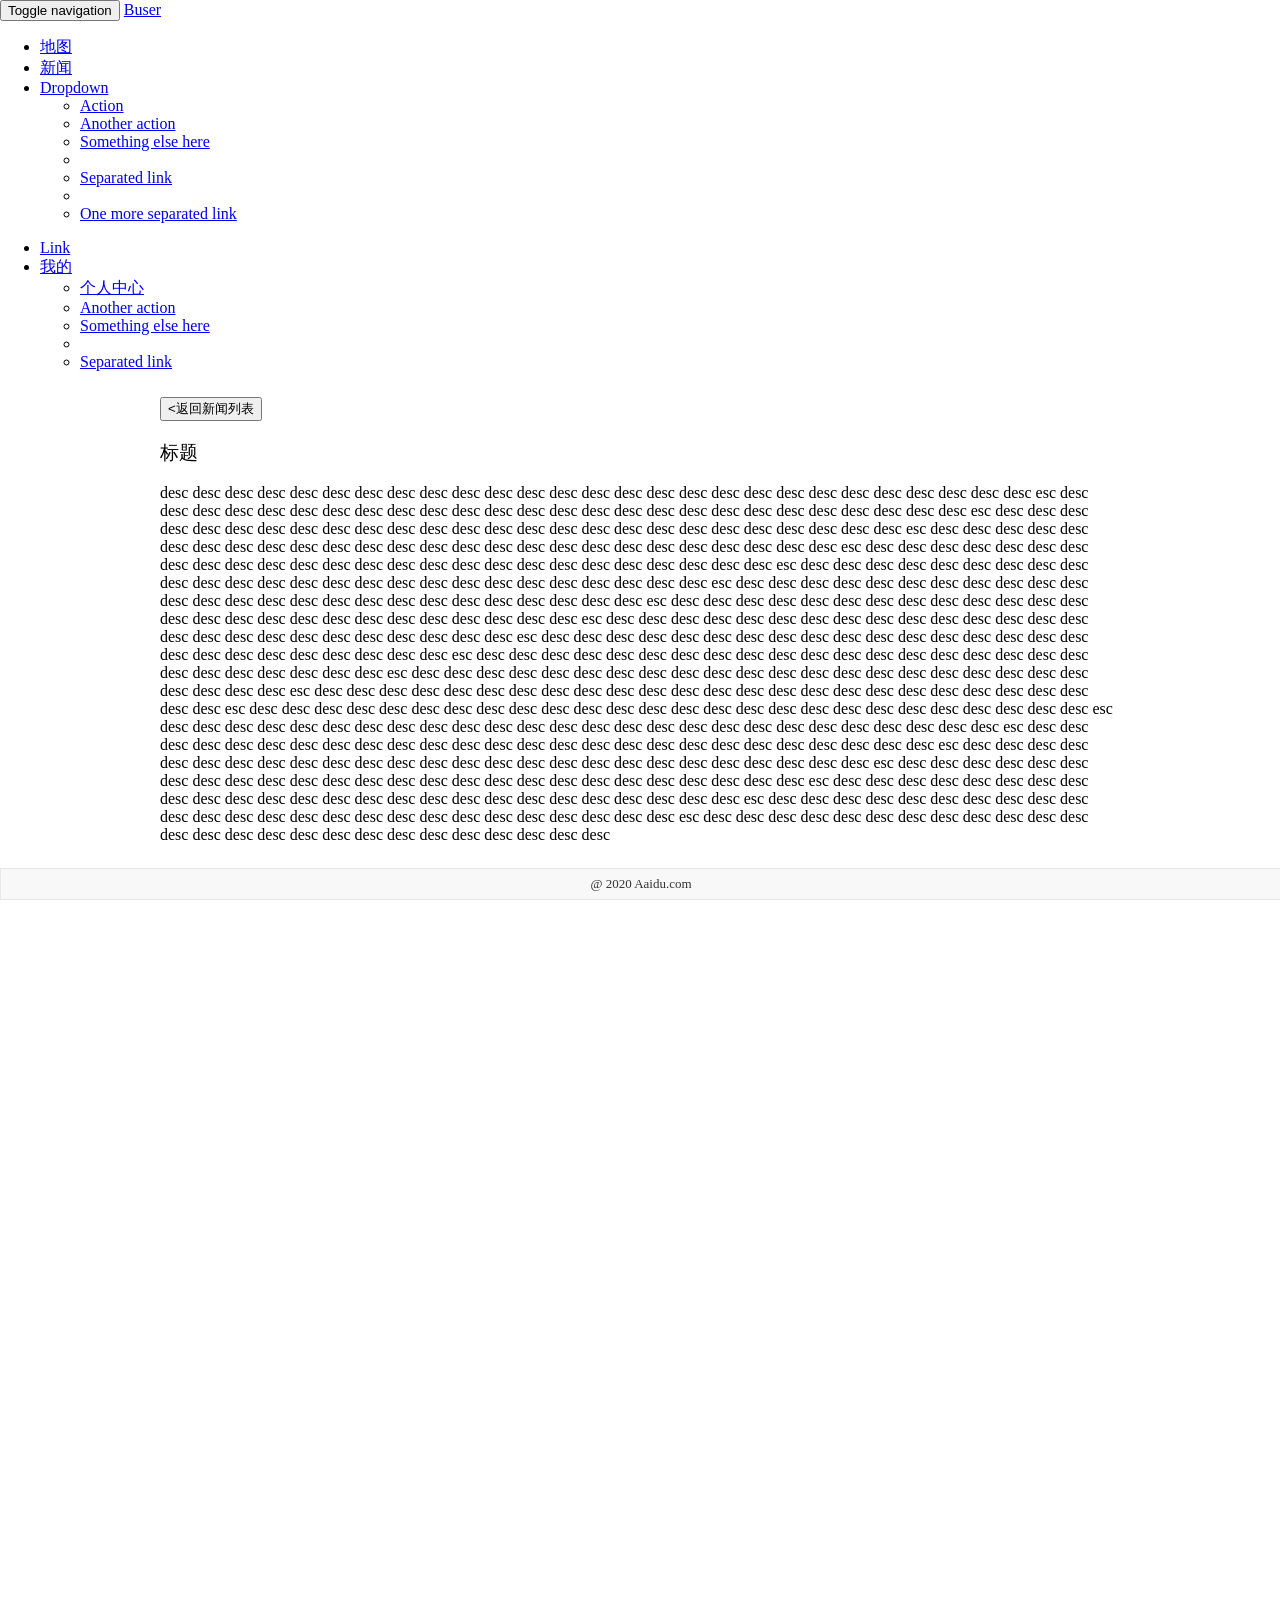
==== src/main/webapp/pages/newsDetail.html @ 33f613b5 "地图前端接入, nav链接已调整" ====
<html>

	<head>
		<meta name="viewport" content="initial-scale=1.0, user-scalable=no" />
		<title>公交路线规划</title>
		<!--百度地图-->
		<script type="text/javascript" src="http://api.map.baidu.com/api?v=3.0&ak=lG1VWYp7csmOHn3Au6WRSrLKlGaSXIk3"></script>
		<!--jquery-->
		<script src="https://code.jquery.com/jquery-3.4.1.min.js"></script>
		<!--layer-->
		<script src="../layer/layer.js"></script>
		<!--editer-->
		<script src="../libjs/wangEditor.js"></script>
		<!--
        	作者：offline
        	时间：2020-04-10
        	描述：owner
        -->
		<script src="../js/newsDetail.js"></script>

		<!-- 新 Bootstrap 核心 CSS 文件 -->
		<link href="https://cdn.staticfile.org/twitter-bootstrap/3.3.7/css/bootstrap.min.css" rel="stylesheet">

		<!-- jQuery文件。务必在bootstrap.min.js 之前引入 -->
		<script src="https://cdn.staticfile.org/jquery/2.1.1/jquery.min.js"></script>

		<!-- 最新的 Bootstrap 核心 JavaScript 文件 -->
		<script src="https://cdn.staticfile.org/twitter-bootstrap/3.3.7/js/bootstrap.min.js"></script>

		<link href="../css/newsDetail.css" rel="stylesheet">

		<title></title>
	</head>

	<body>
		<div class="container">
			<div class="row clearfix">
				<div class="col-md-12 column">
					<nav class="navbar navbar-default" role="navigation" style="margin: 0px;">
						<div class="navbar-header">
							<button type="button" class="navbar-toggle" data-toggle="collapse" data-target="#bs-example-navbar-collapse-1"> <span class="sr-only">Toggle navigation</span><span class="icon-bar"></span><span class="icon-bar"></span><span class="icon-bar"></span></button>
							<a class="navbar-brand" href="../index.jsp">Buser</a>
						</div>

						<div class="collapse navbar-collapse" id="bs-example-navbar-collapse-1">
							<ul class="nav navbar-nav">
								<li>
									<a href="../index.jsp">地图</a>
								</li>
								<li class="active">
									<a href="news.jsp">新闻</a>
								</li>
								<li class="dropdown">
									<a href="#" class="dropdown-toggle" data-toggle="dropdown">Dropdown<strong class="caret"></strong></a>
									<ul class="dropdown-menu">
										<li>
											<a href="#">Action</a>
										</li>
										<li>
											<a href="#">Another action</a>
										</li>
										<li>
											<a href="#">Something else here</a>
										</li>
										<li class="divider">
										</li>
										<li>
											<a href="#">Separated link</a>
										</li>
										<li class="divider">
										</li>
										<li>
											<a href="#">One more separated link</a>
										</li>
									</ul>
								</li>
							</ul>

							<ul class="nav navbar-nav navbar-right">
								<li>
									<a href="#">Link</a>
								</li>
								<li class="dropdown">
									<a href="#" class="dropdown-toggle" data-toggle="dropdown">我的<strong class="caret"></strong></a>
									<ul class="dropdown-menu">
										<li>
											<a href="pCenter.jsp">个人中心</a>
										</li>
										<li>
											<a href="#">Another action</a>
										</li>
										<li>
											<a href="#">Something else here</a>
										</li>
										<li class="divider">
										</li>
										<li>
											<a href="#">Separated link</a>
										</li>
									</ul>
								</li>
							</ul>
						</div>

					</nav>
					<div class="row clearfix" style="    display: flex;justify-content : center;">
						<div class="col-md-12 column" style="width: 75%;;">

							<div class="col-md-12 column">
								<div class="row clearfix main">
									<div class="col-md-8 column ">
										<button type="button" class="btn btn-link btn-default" onclick="location.href='news.html'"><返回新闻列表</button>
										<div class="panel panel-default newslistDiv newsCon">

											<div class="panel-body">

												<h3 class="newsTitle">标题</h3	>
														<span class="newsDesc">
															desc desc desc desc desc desc desc desc desc desc desc desc desc desc desc desc desc desc desc desc desc desc desc desc desc desc desc  
															esc desc desc desc desc desc desc desc desc desc desc desc desc desc desc desc desc desc desc desc desc desc desc desc desc desc desc  
															esc desc desc desc desc desc desc desc desc desc desc desc desc desc desc desc desc desc desc desc desc desc desc desc desc desc desc  
															esc desc desc desc desc desc desc desc desc desc desc desc desc desc desc desc desc desc desc desc desc desc desc desc desc desc desc  
															esc desc desc desc desc desc desc desc desc desc desc desc desc desc desc desc desc desc desc desc desc desc desc desc desc desc desc  
															esc desc desc desc desc desc desc desc desc desc desc desc desc desc desc desc desc desc desc desc desc desc desc desc desc desc desc  
															esc desc desc desc desc desc desc desc desc desc desc desc desc desc desc desc desc desc desc desc desc desc desc desc desc desc desc  
															esc desc desc desc desc desc desc desc desc desc desc desc desc desc desc desc desc desc desc desc desc desc desc desc desc desc desc  
															esc desc desc desc desc desc desc desc desc desc desc desc desc desc desc desc desc desc desc desc desc desc desc desc desc desc desc  
															esc desc desc desc desc desc desc desc desc desc desc desc desc desc desc desc desc desc desc desc desc desc desc desc desc desc desc  
															esc desc desc desc desc desc desc desc desc desc desc desc desc desc desc desc desc desc desc desc desc desc desc desc desc desc desc  
															esc desc desc desc desc desc desc desc desc desc desc desc desc desc desc desc desc desc desc desc desc desc desc desc desc desc  
															esc desc desc desc desc desc desc desc desc desc desc desc desc desc desc desc desc desc desc desc desc desc desc desc desc desc desc  
															esc desc desc desc desc desc desc desc desc desc desc desc desc desc desc desc desc desc desc desc desc desc desc desc desc desc desc  
															esc desc desc desc desc desc desc desc desc desc desc desc desc desc desc desc desc desc desc desc desc desc desc desc desc desc desc  
															esc desc desc desc desc desc desc desc desc desc desc desc desc desc desc desc desc desc desc desc desc desc desc desc desc desc desc  
															esc desc desc desc desc desc desc desc desc desc desc desc desc desc desc desc desc desc desc desc desc desc desc desc desc desc desc  
															esc desc desc desc desc desc desc desc desc desc desc desc desc desc desc desc desc desc desc desc desc desc desc desc desc desc desc  
															esc desc desc desc desc desc desc desc desc desc desc desc desc desc desc desc desc desc desc desc desc desc desc desc desc desc desc  
															esc desc desc desc desc desc desc desc desc desc desc desc desc desc desc desc desc desc desc desc desc desc desc desc desc desc desc  
															esc desc desc desc desc desc desc desc desc desc desc desc desc desc desc desc desc desc desc desc desc desc desc desc desc desc desc  
														</span>
														
													
											</div>

										</div>

									</div>
									<div class="col-md-4 column">
										<div class="row clearfix">
											<div class="col-md-12 column">
												<div class="panel panel-default">
													<div class="panel-heading comheading">
														<h3 class="panel-title" style="display: inline-block;">评论</h3>
												<div class="addComBtn" title="发表评论" onclick="addCom()">+</div>
											</div>
											<div class="panel-body commentList">
												<ul class="list-group newslist">
													<li class="list-group-item">
														<image alt="头像"></image>
														免费 Window 空间托管</li>
													<li class="list-group-item">图像的数量</li>
													<li class="list-group-item">24*7 支持</li>
													<li class="list-group-item">每年更新成本</li>
													<li class="list-group-item">免费域名注册</li>
													<li class="list-group-item">免费 Window 空间托管</li>
													<li class="list-group-item">图像的数量</li>
													<li class="list-group-item">24*7 支持</li>
													<li class="list-group-item">每年更新成本</li>
													<li class="list-group-item">免费域名注册</li>
													<li class="list-group-item">免费 Window 空间托管</li>
													<li class="list-group-item">图像的数量</li>
													<li class="list-group-item">24*7 支持</li>
													<li class="list-group-item">每年更新成本</li>
													<li class="list-group-item">免费域名注册</li>
													<li class="list-group-item">免费 Window 空间托管</li>
													<li class="list-group-item">图像的数量</li>
													<li class="list-group-item">24*7 支持</li>
													<li class="list-group-item">每年更新成本</li>
													<li class="list-group-item">免费域名注册</li>
													<li class="list-group-item">免费 Window 空间托管</li>
													<li class="list-group-item">图像的数量</li>
													<li class="list-group-item">24*7 支持</li>
													<li class="list-group-item">每年更新成本</li>
												</ul>
											</div>
										</div>

										<div class="btn-group btn-group-md">
											<button class="btn btn-default" type="button"><em class="glyphicon glyphicon-align-left"></em> 左</button> <button class="btn btn-default" type="button"><em class="glyphicon glyphicon-align-center"></em> 中</button> <button class="btn btn-default" type="button"><em class="glyphicon glyphicon-align-right"></em> 右</button> <button class="btn btn-default" type="button"><em class="glyphicon glyphicon-align-justify"></em> 全</button>
										</div>
										<div id="zandiv" class="zandiv">
											<span id="zan">
															<span>赞</span>
											<span id="zancount">
																99+
															</span>
											</span>
										</div>
									</div>
								</div>
							</div>
						</div>
					</div>

					<div class="coverCopyRight">@ 2020 Aaidu.com</div>
				</div>
			</div>
		</div>
		</div>
		</div>
	</body>

	<div id="editor">
		<p>欢迎使用 <b>wangEditor</b> 富文本编辑器</p>
	</div>

</html>
---- src/main/webapp/css/newsDetail.css ----
body,
html,
#container {
	width: 100%;
	height: 100%;
	overflow: hidden;
	margin: 0;
	font-family: "微软雅黑";
}

.container {
	width: 100% !important;
	padding: 0px;
}

.searchDiv {
	position: absolute;
	/* margin-top: 10px; */
	margin-left: 10px;
	top: 10px;
	height: 50px;
	display: flex;
	justify-content: left;
	align-items: center;
}


}
.inputDiv {
	flex-grow: 0;
}
.searchBtn {
	width: 50px;
	height: 50px;
	margin-left: 5px;
	flex-grow: 0;
	cursor: pointer;
	background: cornflowerblue;
	border-radius: 2px;
	color: #fff;
	display: flex;
	justify-content: center;
	align-items: center;
}

/*兴趣点搜索div*/
.searchInput {
	position: relative;
	margin-top: 10px;
	margin-left: 10px;
	top: -100%;
	height: 50px;
	display: flex;
	justify-content: left;
	align-items: center;
}

/*兴趣点搜索input*/
.poiInput {}

/*兴趣点搜索btn*/
.poiBtn {
	width: 50px;
	height: 50px;
	margin-left: 5px;
	flex-grow: 0;
	cursor: pointer;
	background: cornflowerblue;
	border-radius: 2px;
	color: #fff;
	display: flex;
	justify-content: center;
	align-items: center;
}
.poiBtn>a {
	font-size: medium;
	font: "微软雅黑";
	color: #fff;
	text-decoration: none;
}
.searchBtn>a {
	font-size: medium;
	font: "微软雅黑";
	color: #fff;
	text-decoration: none;
}
.coverCopyRight {
	width: 100%;
	height: 30px;
	background: #f8f8f8;
	border: 1px solid #e7e7e7;
	position: fixed;
	bottom: 0px;
	left: 0px;
	display: flex;
	justify-content: center;
	align-items: center;
	font: arial;
	font-size: small;
	font-weight: lighter;
	color: #333;
	cursor: default;
}
.newslist>li {
	border: 0px;
	border-bottom: 1px solid #ddd;
	margin: 2px 0px;
}
.main {
	padding: 10px 0px;
}
.newslistDiv {
	overflow: auto;
	height: calc(100vh - 100px);
}
.newsCon{
	height: calc(100vh - 100px - 34px);
	
}
.newsTitle {
	font-weight: lighter;
}
.newsDesc {
	display: block;
}
.zandiv{
	display: inline-block;
    background: #f8f8f8;
    padding: 6px;
    border-radius: 3px;
    border: 1px solid #e7e7e7;
    margin: 6px 0px;
    font-size: smaller;
    cursor: pointer;
	}
	
.commentList{
	    height: calc(100vh - 100px - 38px);
    overflow-y: auto;
}

.addComBtn{
	display: inline-block;
	cursor: pointer;
}
.comheading{
	display: flex;
    justify-content: space-between;
}
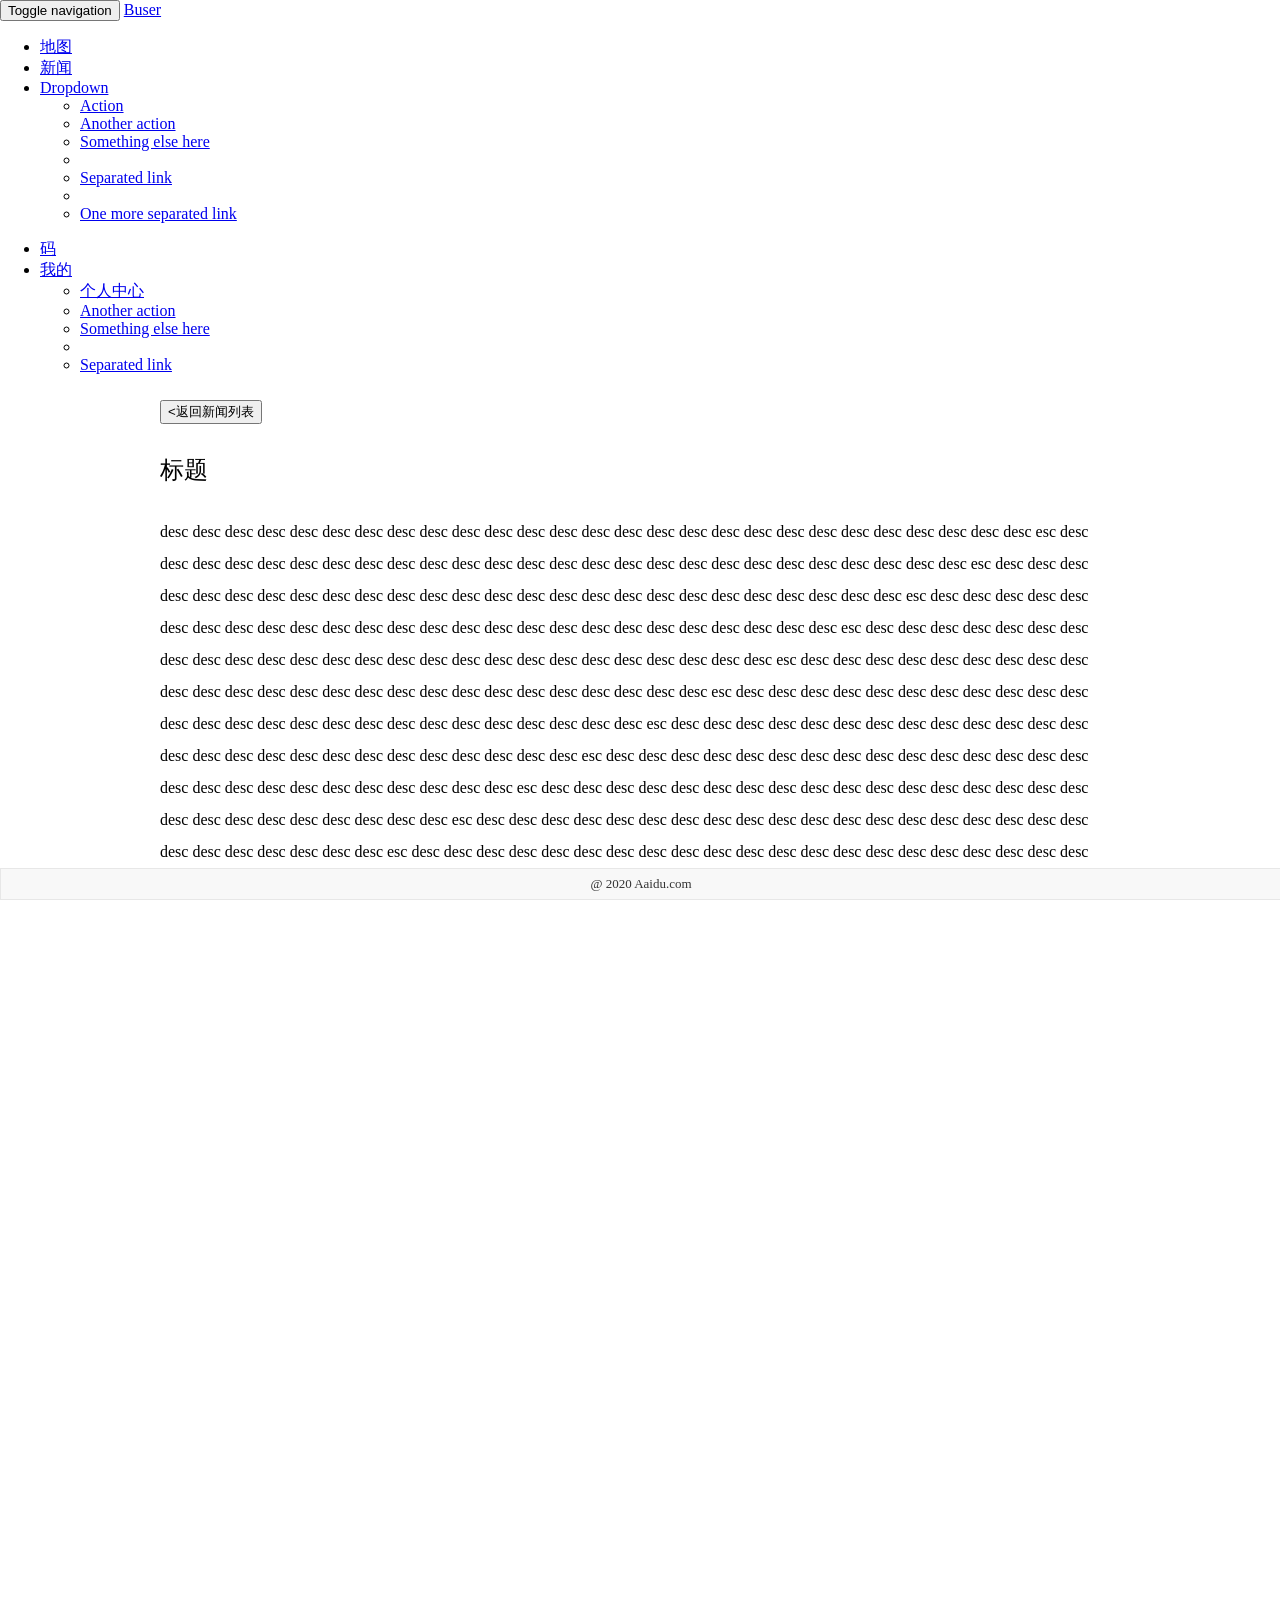
==== commit a4be6fa1: "二维码功能实现, 各个界面的跳转完善" ====
--- a/src/main/webapp/pages/newsDetail.html
+++ b/src/main/webapp/pages/newsDetail.html
@@ -78,7 +78,7 @@
 
 							<ul class="nav navbar-nav navbar-right">
 								<li>
-									<a href="#">Link</a>
+									<a href="#" id="showEw">码</a>
 								</li>
 								<li class="dropdown">
 									<a href="#" class="dropdown-toggle" data-toggle="dropdown">我的<strong class="caret"></strong></a>
--- a/src/main/webapp/css/newsDetail.css
+++ b/src/main/webapp/css/newsDetail.css
@@ -25,7 +25,6 @@
 }
 
 
-}
 .inputDiv {
 	flex-grow: 0;
 }
@@ -114,7 +113,7 @@
 	height: calc(100vh - 100px);
 }
 .newsCon{
-	height: calc(100vh - 100px - 34px);
+	height: calc(100vh - 100px - 60px);
 	
 }
 .newsTitle {
@@ -123,6 +122,17 @@
 .newsDesc {
 	display: block;
 }
+
+.headFrom{
+	display: flex;
+	justify-content: space-between;
+	align-items: center;
+}
+
+.noDe:hover {
+	text-decoration: none;
+}
+
 .zandiv{
 	display: inline-block;
     background: #f8f8f8;
@@ -142,8 +152,68 @@
 .addComBtn{
 	display: inline-block;
 	cursor: pointer;
+	font-weight: 100;
 }
 .comheading{
 	display: flex;
     justify-content: space-between;
+}
+
+.newsTitle{
+	font-weight: lighter;
+	font-size: x-large;
+	text-decoration: none;
+	padding: 6px 0px;
+}
+
+.newsTime{
+	display: block;
+	font-size: 16px;
+	color: #888;
+	padding: 6px 0px;
+}
+
+.newsDesc{
+	line-height: 2;
+	font-size: 16px;
+	font-weight: 100;
+}
+
+/*头像*/
+.commentAv{
+	width: 30px;
+	height: 30px;
+	border-radius: 100%;
+	margin-right: 6px;
+	cursor: default;
+}
+
+/*评论*/
+.commentLI{
+	display: flex;
+	justify-content: flex-start;
+	align-items: center;
+}
+.comConer{
+	display: inline-block;
+	flex-grow: 1;
+	padding: 6px;
+}
+.comCon{
+	display: block;
+	font-size: 14px;
+	color: #777777;
+}
+.comTime{
+	display: block;
+	width: 100%;
+	text-align: end;
+	font-size: smaller;
+	color: #d6d6d6;
+}
+
+.comPanel{
+	height: calc(100vh - 104px);
+	display: flex;
+	flex-direction: column;
 }
